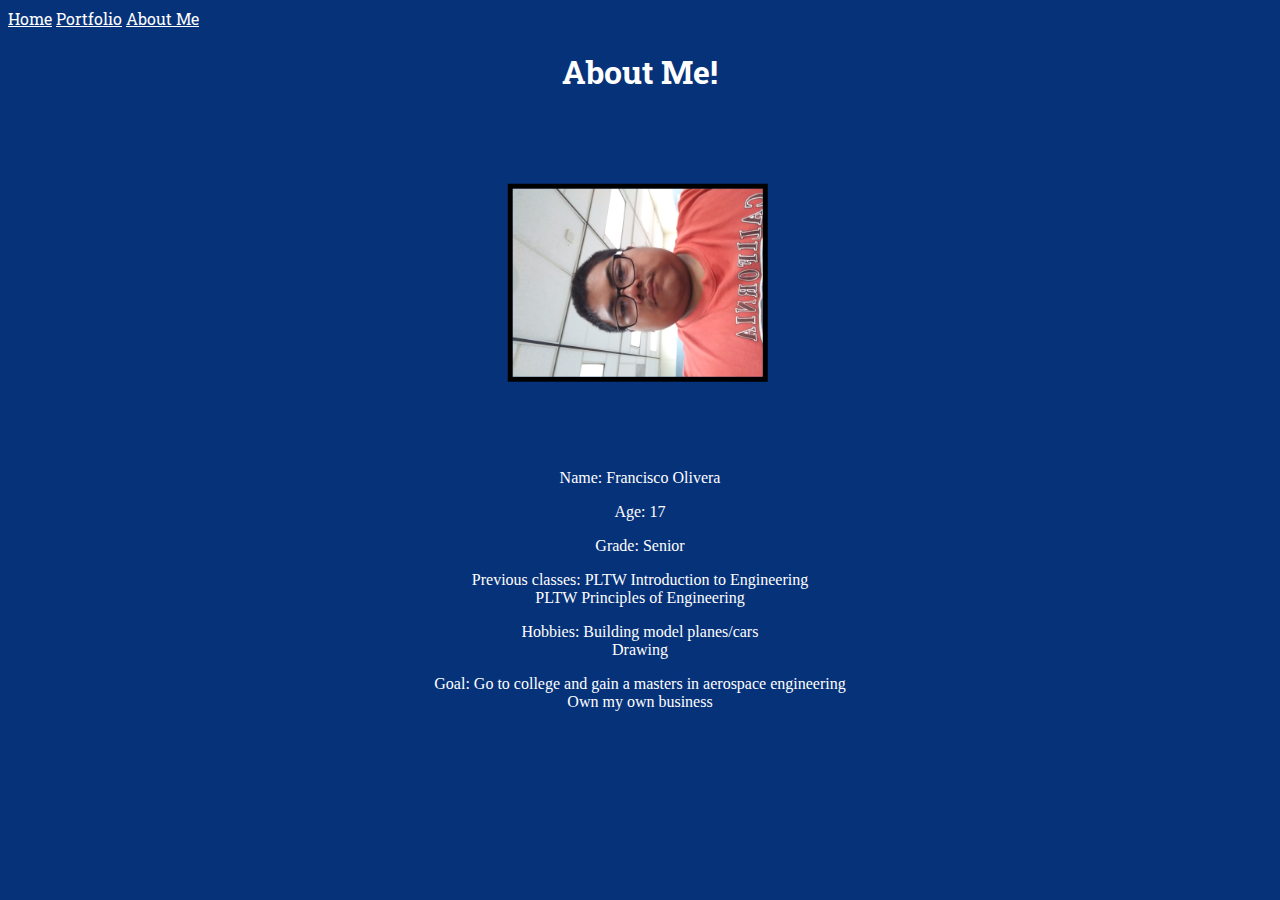
==== aboutme.html @ 416d50ba "Add files via upload" ====
<!DOCTYPE html>
<html>
    <head>
        <meta charset="utf-8">
        <title>About Me!</title>
        <link rel="stylesheet" href="stuff.css">
        <link href="https://fonts.googleapis.com/css?family=Roboto+Slab" rel="stylesheet">
    </head>
    <body>
        <a href="index.html">Home</a>
        <a href="portfolio.html">Portfolio</a>
        <a href="aboutme.html">About Me</a>
        <h1>About Me!</h1>
        <img src="images/20171017_131633.jpg" height="250">
        <br>
        <br>
        <br>
        <p>Name: Francisco Olivera</p>
        <p>Age: 17</p>
        <p>Grade: Senior</p>
        <p>Previous classes: PLTW Introduction to Engineering <br>
        PLTW Principles of Engineering</p>
        <p>Hobbies: Building model planes/cars <br>
        Drawing <br></p>
        <p>Goal: Go to college and gain a masters in aerospace engineering <br>
        Own my own business</p>
    </body>
</html>
---- stuff.css ----
body{
    background-color: #06327a;
}
a{
  color: white;
  font-family: 'Roboto Slab', serif;
}
h1{
    text-align: center;
    color:white;
    font-family: 'Roboto Slab', serif;
}
img{
    margin-left: 42%;
    margin-top: 3%;
    transform:rotate(270deg);
    border: 5px solid black;
}
p{
  color: white;
  text-align: center;
}
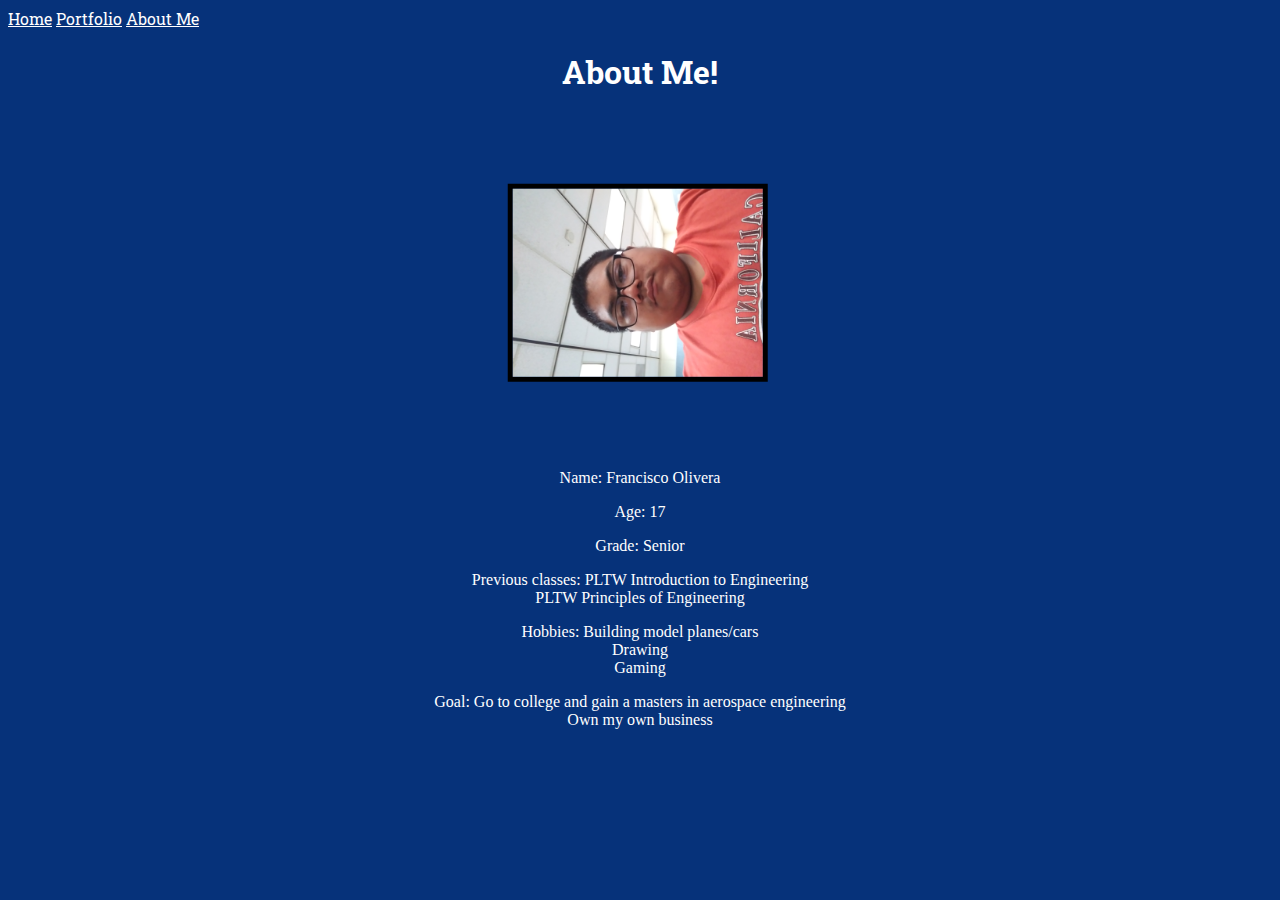
==== commit 56bae829: "Update aboutme.html" ====
--- a/aboutme.html
+++ b/aboutme.html
@@ -21,7 +21,8 @@
         <p>Previous classes: PLTW Introduction to Engineering <br>
         PLTW Principles of Engineering</p>
         <p>Hobbies: Building model planes/cars <br>
-        Drawing <br></p>
+        Drawing <br>
+        Gaming</p>
         <p>Goal: Go to college and gain a masters in aerospace engineering <br>
         Own my own business</p>
     </body>
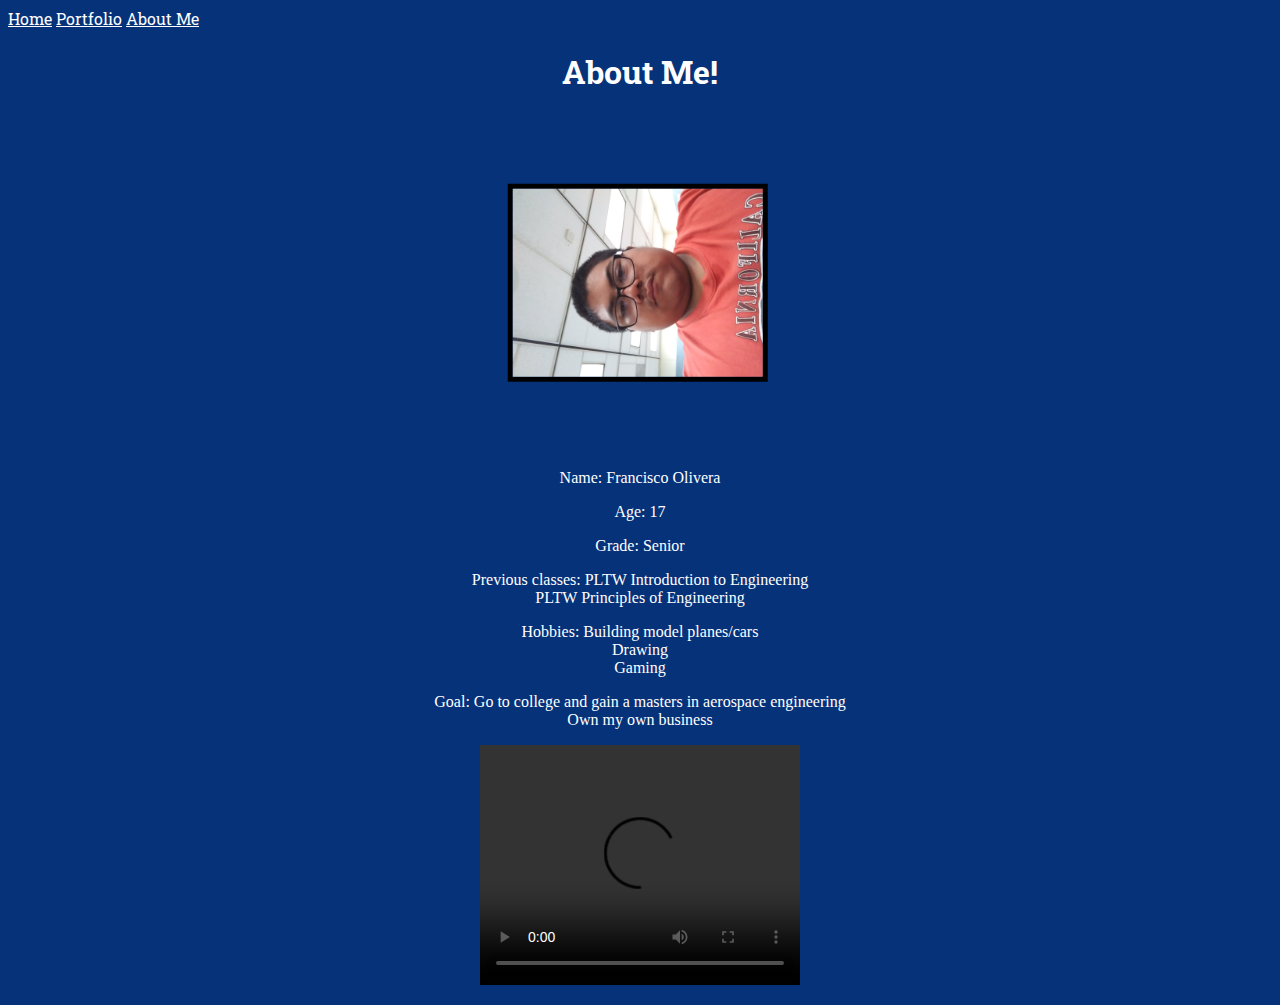
==== commit 06155f11: "Update aboutme.html" ====
--- a/aboutme.html
+++ b/aboutme.html
@@ -25,5 +25,8 @@
         Gaming</p>
         <p>Goal: Go to college and gain a masters in aerospace engineering <br>
         Own my own business</p>
+        <p><video width="320" height="240" controls>
+          <source src="images/6b30e4b2-0e65-4d7b-bea4-85aa12c2211c.mp4" type="video/mp4">
+            </video></p>
     </body>
 </html>
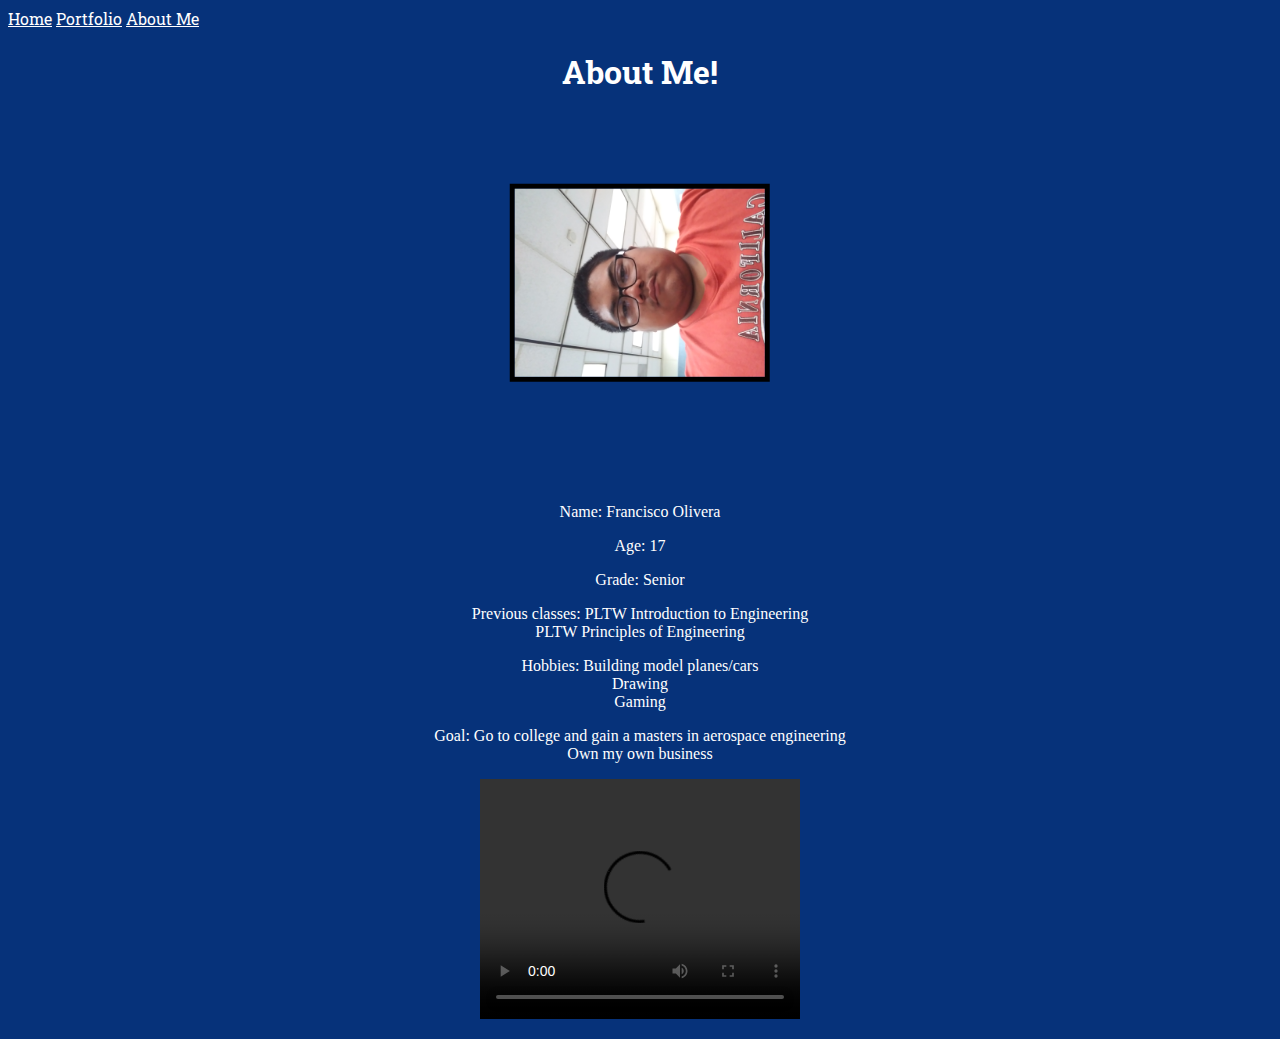
==== commit 3b384476: "Update aboutme.html" ====
--- a/aboutme.html
+++ b/aboutme.html
@@ -11,7 +11,7 @@
         <a href="portfolio.html">Portfolio</a>
         <a href="aboutme.html">About Me</a>
         <h1>About Me!</h1>
-        <img src="images/20171017_131633.jpg" height="250">
+        <p><img src="images/20171017_131633.jpg" height="250"></p>
         <br>
         <br>
         <br>
--- a/stuff.css
+++ b/stuff.css
@@ -11,7 +11,6 @@
     font-family: 'Roboto Slab', serif;
 }
 img{
-    margin-left: 42%;
     margin-top: 3%;
     transform:rotate(270deg);
     border: 5px solid black;
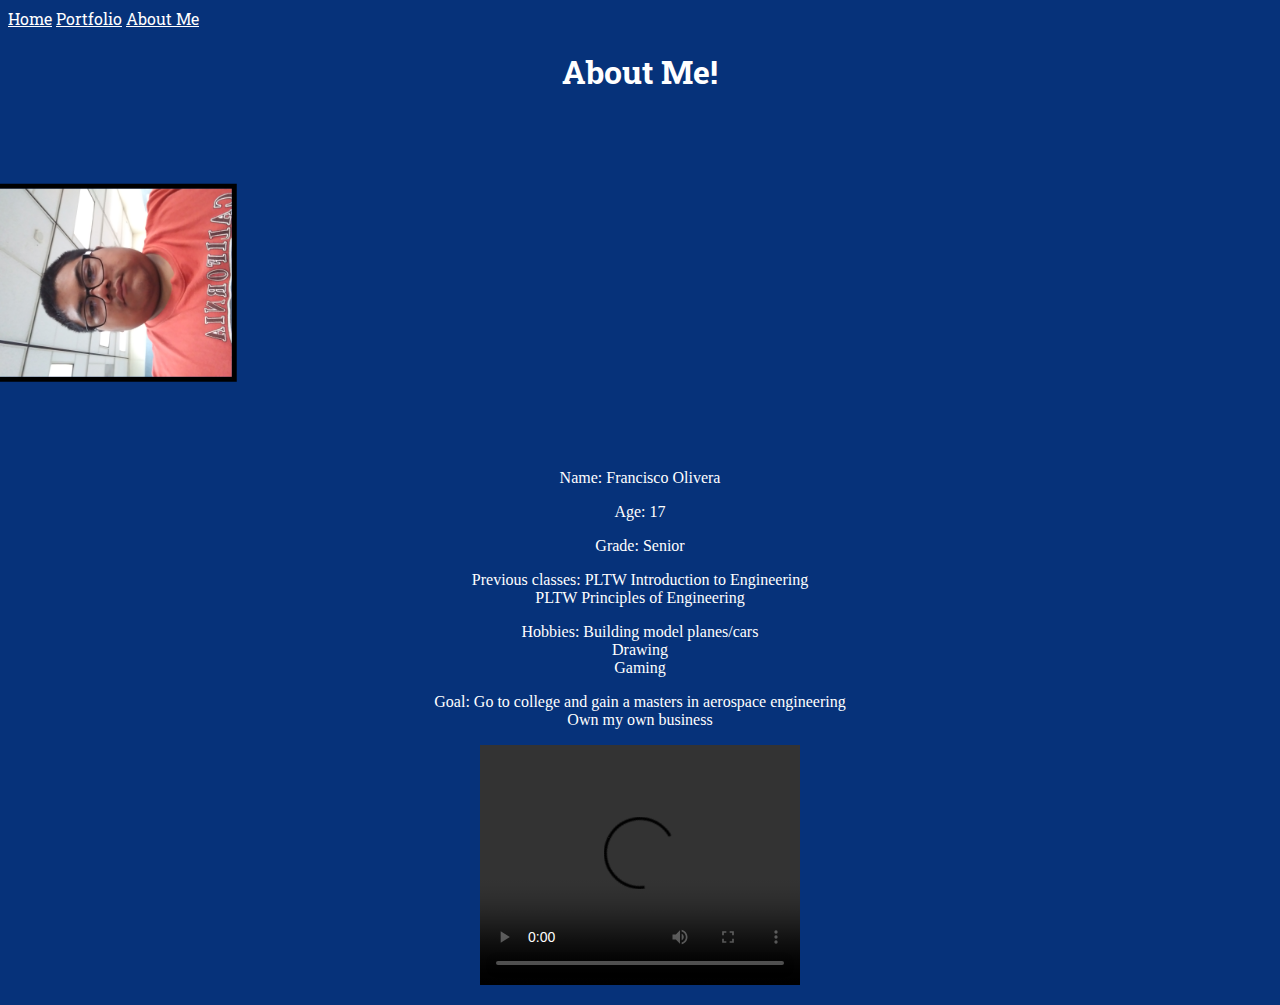
==== commit db629b84: "Update aboutme.html" ====
--- a/aboutme.html
+++ b/aboutme.html
@@ -11,7 +11,7 @@
         <a href="portfolio.html">Portfolio</a>
         <a href="aboutme.html">About Me</a>
         <h1>About Me!</h1>
-        <p><img src="images/20171017_131633.jpg" height="250"></p>
+        <img src="images/20171017_131633.jpg" height="250">
         <br>
         <br>
         <br>
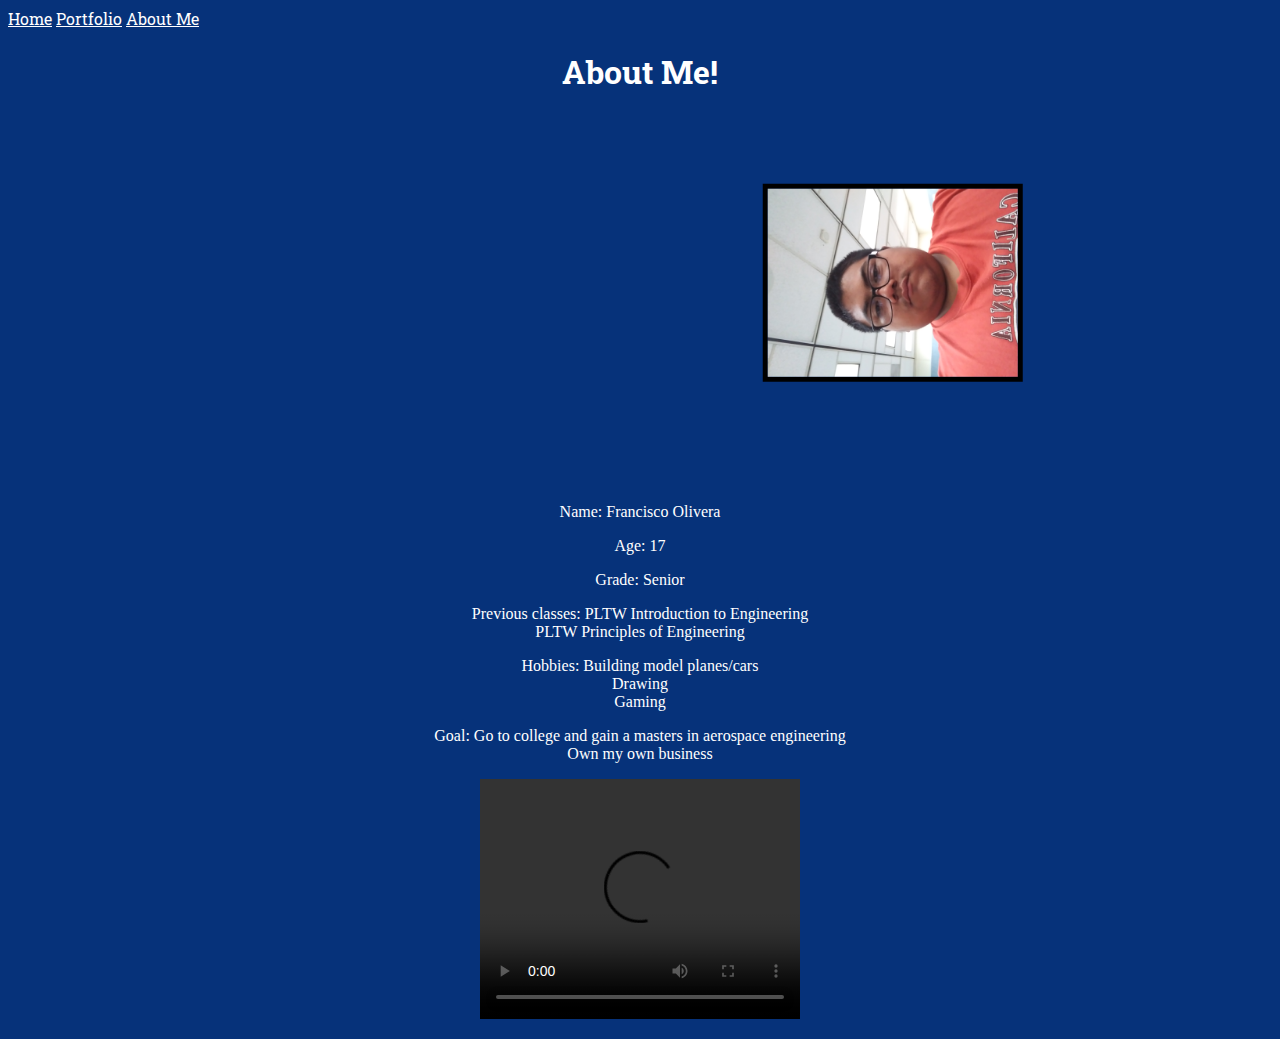
==== commit 406c62ca: "Update aboutme.html" ====
--- a/aboutme.html
+++ b/aboutme.html
@@ -11,7 +11,7 @@
         <a href="portfolio.html">Portfolio</a>
         <a href="aboutme.html">About Me</a>
         <h1>About Me!</h1>
-        <img src="images/20171017_131633.jpg" height="250">
+        <p id="me"><img src="images/20171017_131633.jpg" height="250"></p>
         <br>
         <br>
         <br>
--- a/stuff.css
+++ b/stuff.css
@@ -11,6 +11,7 @@
     font-family: 'Roboto Slab', serif;
 }
 img{
+    margin-left: 40%;
     margin-top: 3%;
     transform:rotate(270deg);
     border: 5px solid black;
@@ -19,3 +20,6 @@
   color: white;
   text-align: center;
 }
+#me{
+    text-align: center;
+}
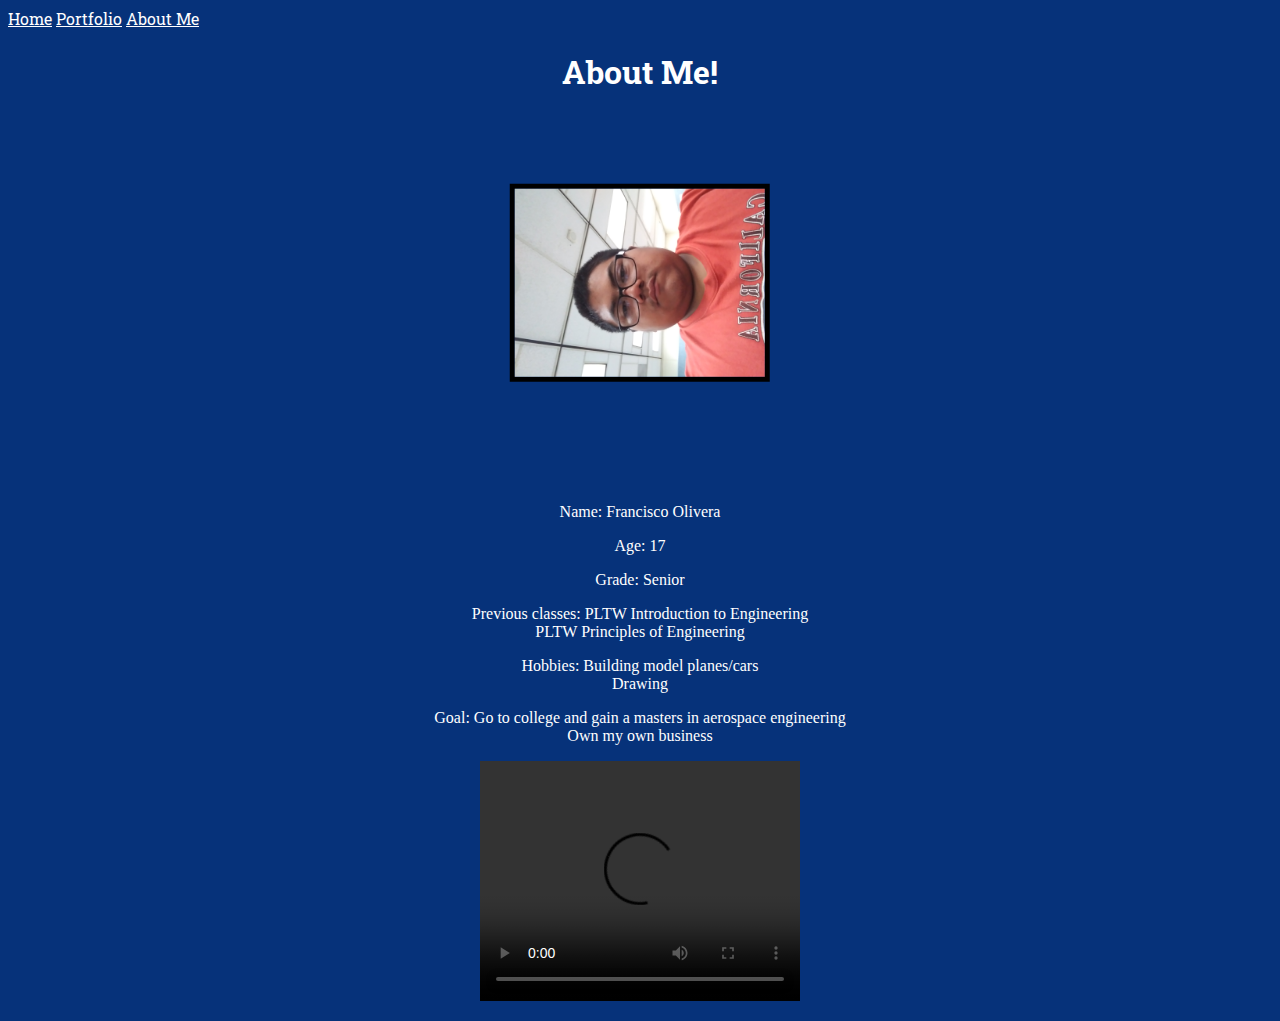
==== commit 51f1ccdf: "Add files via upload" ====
--- a/aboutme.html
+++ b/aboutme.html
@@ -21,12 +21,11 @@
         <p>Previous classes: PLTW Introduction to Engineering <br>
         PLTW Principles of Engineering</p>
         <p>Hobbies: Building model planes/cars <br>
-        Drawing <br>
-        Gaming</p>
+        Drawing <br></p>
         <p>Goal: Go to college and gain a masters in aerospace engineering <br>
         Own my own business</p>
         <p><video width="320" height="240" controls>
           <source src="images/6b30e4b2-0e65-4d7b-bea4-85aa12c2211c.mp4" type="video/mp4">
-            </video></p>
+        </video></p>
     </body>
 </html>
--- a/stuff.css
+++ b/stuff.css
@@ -11,7 +11,6 @@
     font-family: 'Roboto Slab', serif;
 }
 img{
-    margin-left: 40%;
     margin-top: 3%;
     transform:rotate(270deg);
     border: 5px solid black;
@@ -21,5 +20,5 @@
   text-align: center;
 }
 #me{
-    text-align: center;
+  text-align: center;
 }
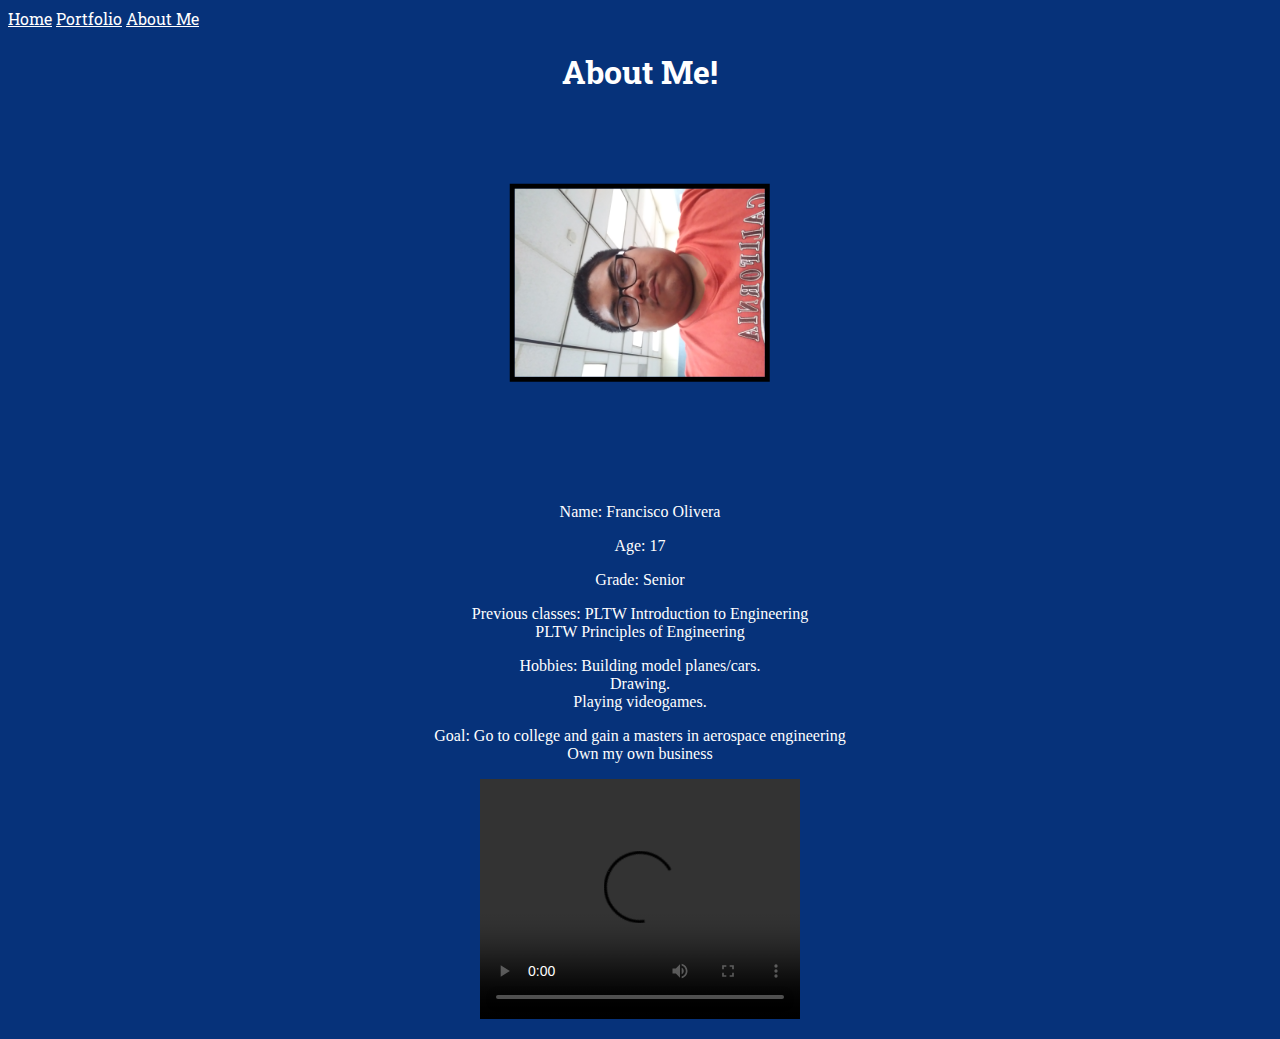
==== commit 82570a0e: "Update aboutme.html" ====
--- a/aboutme.html
+++ b/aboutme.html
@@ -20,8 +20,9 @@
         <p>Grade: Senior</p>
         <p>Previous classes: PLTW Introduction to Engineering <br>
         PLTW Principles of Engineering</p>
-        <p>Hobbies: Building model planes/cars <br>
-        Drawing <br></p>
+        <p>Hobbies: Building model planes/cars. <br>
+        Drawing. <br>
+        Playing videogames.</p>
         <p>Goal: Go to college and gain a masters in aerospace engineering <br>
         Own my own business</p>
         <p><video width="320" height="240" controls>
